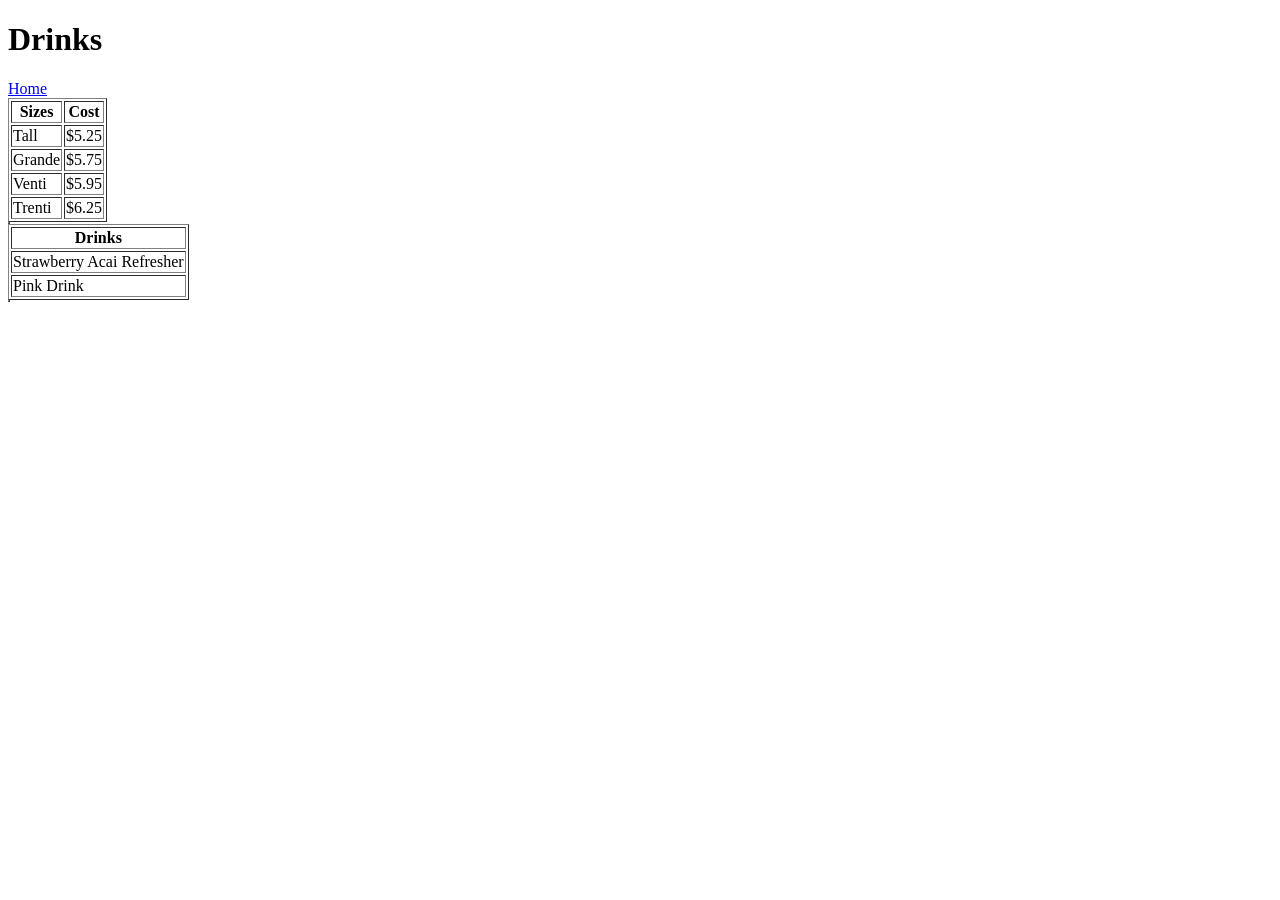
==== drinks.html @ 31aa90ad "Add files via upload" ====
<!DOCTYPE html>
<html>
<head>
	<title>Drinks</title>
</head>
<body>
	<h1>Drinks</h1>

	<a href="index.html">Home</a>

</body>
<table border=1>

	<tr>
		<th>Sizes</th>
		<th>Cost</th>
	</tr>


	<tr>
		<td>Tall</td>
		<td>$5.25</td>
	</tr>
	
	<tr>
		<td>Grande</td>
		<td>$5.75</td>
	</tr>
	
	<tr>
		<td>Venti</td>
		<td>$5.95</td>
	</tr>

	<tr>
		<td>Trenti</td>
		<td>$6.25</td>
	</tr>
</table>

<table border=1>

<table border=1>

	<tr>
		<th>Drinks</th>
	</tr>

	<tr>
		<td>Strawberry Acai Refresher</td>
	</tr>
	
	<tr>
		<td>Pink Drink</td>
	</tr>

</table>

<table border=1>




	</html>
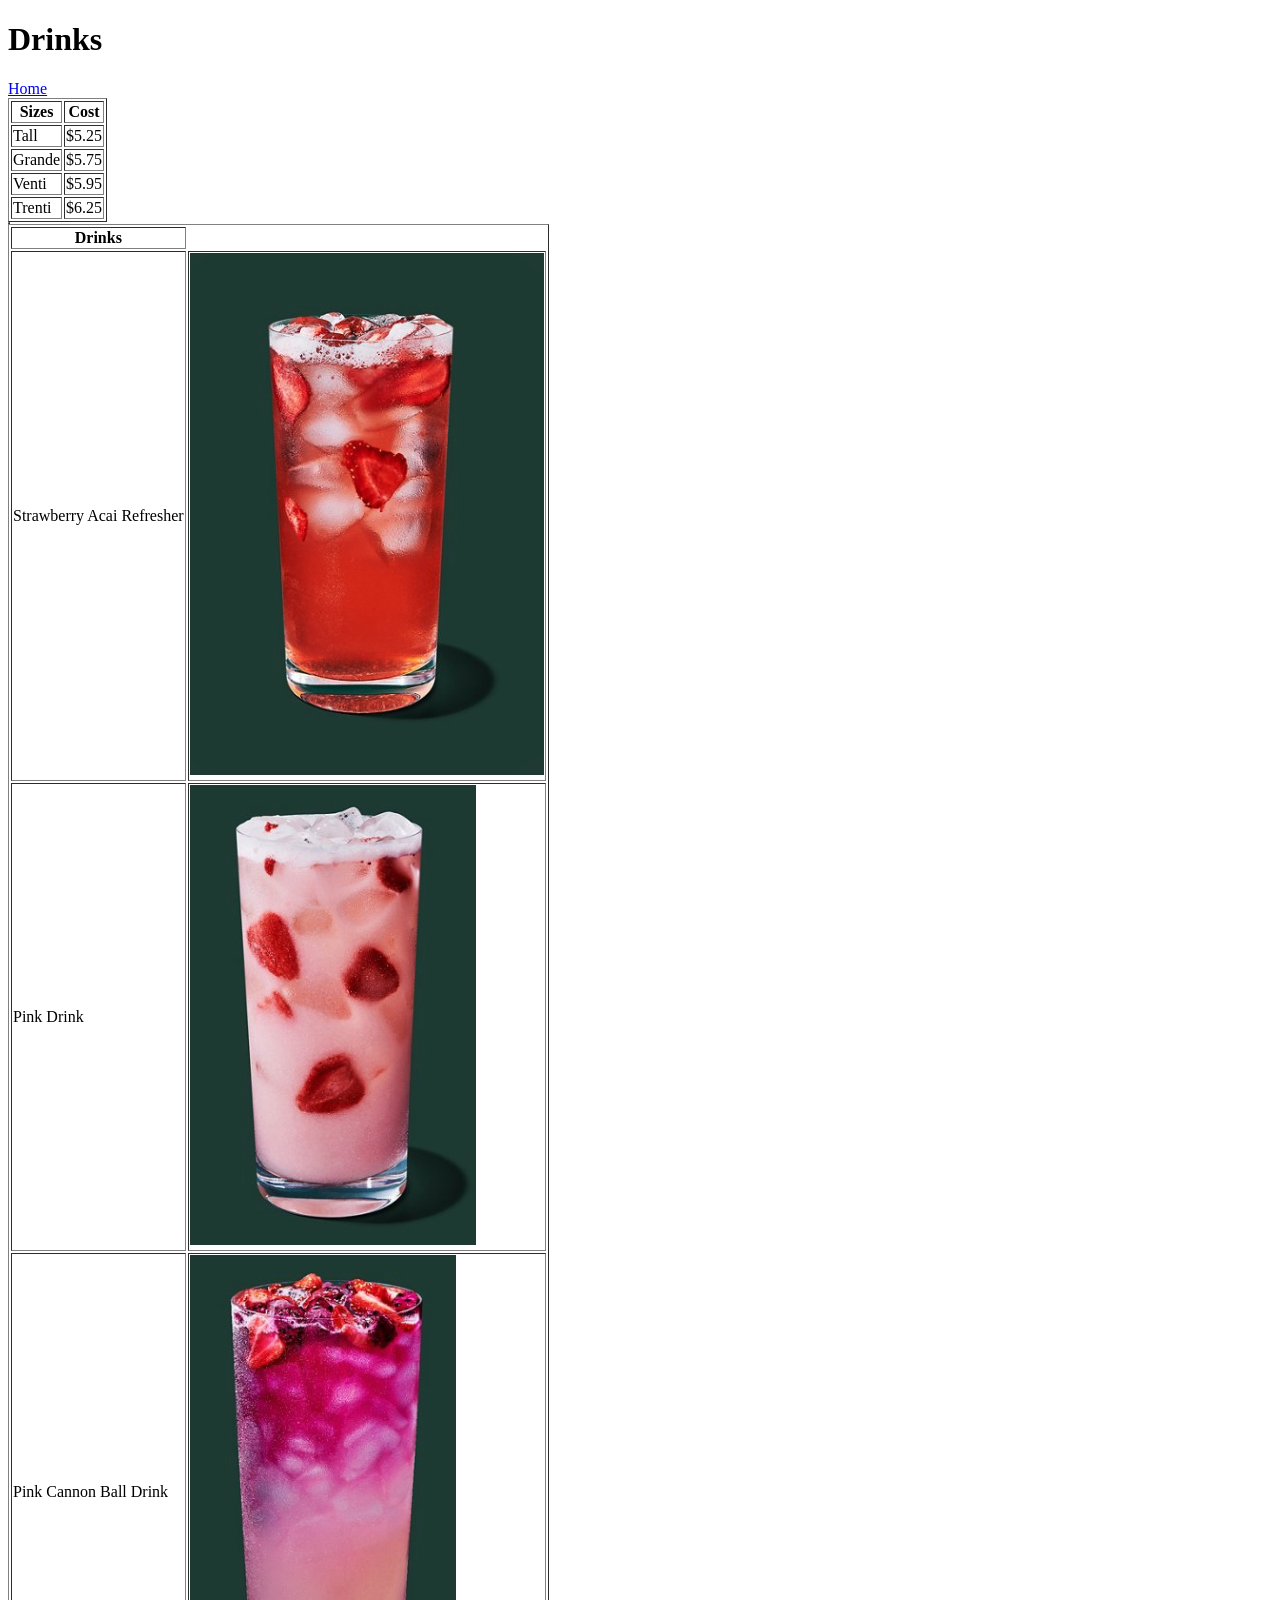
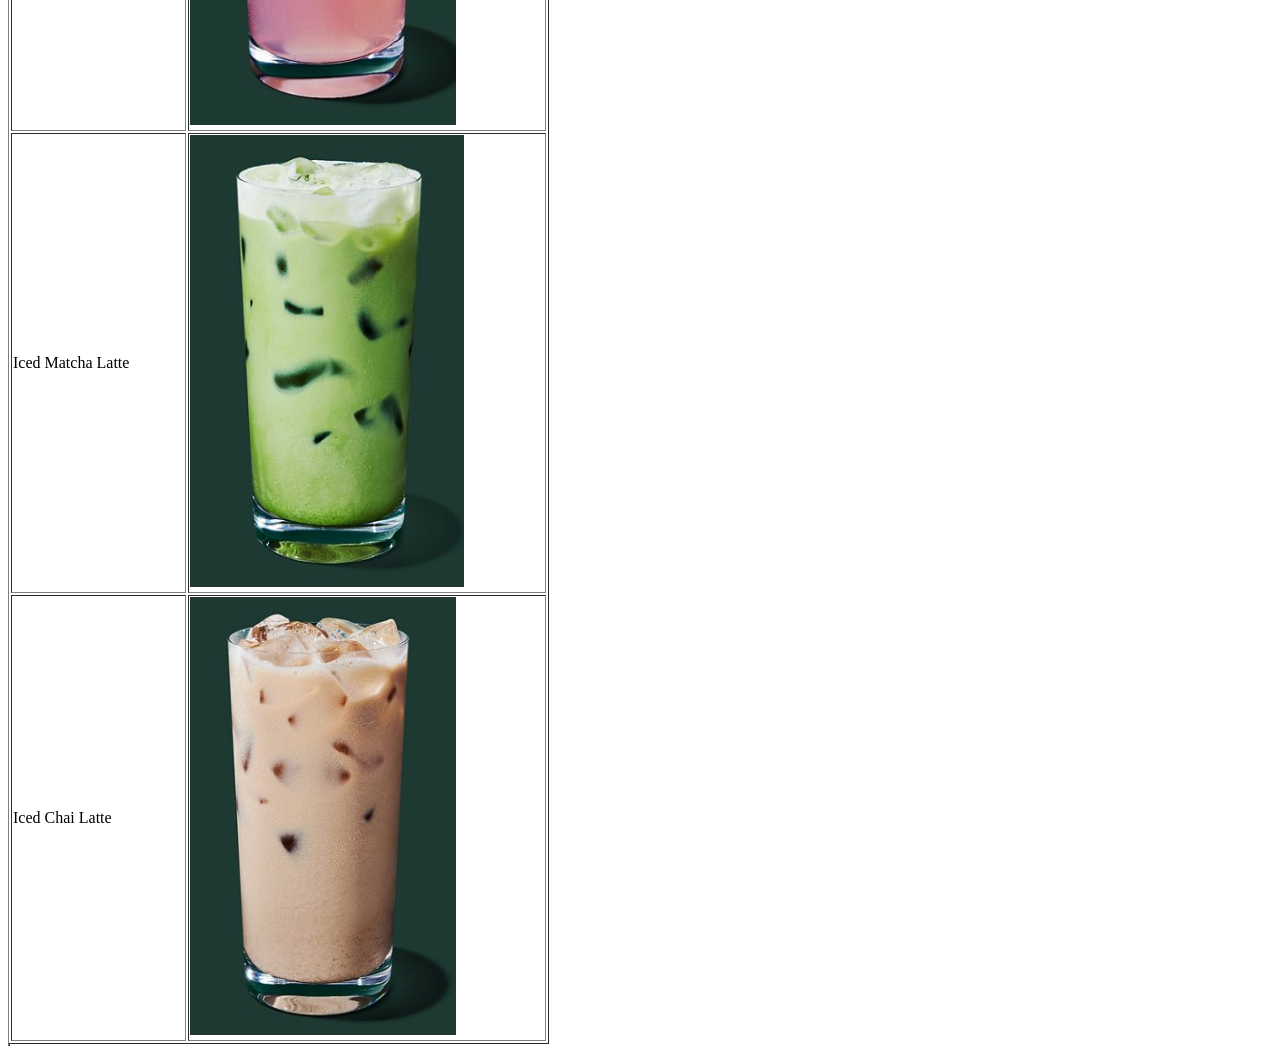
==== commit 6efa19b2: "Add files via upload" ====
--- a/drinks.html
+++ b/drinks.html
@@ -48,11 +48,30 @@
 
 	<tr>
 		<td>Strawberry Acai Refresher</td>
+		<td><img src="strawberryacai3.png"></td>
 	</tr>
 	
 	<tr>
 		<td>Pink Drink</td>
+		<td><img src="pinkdrink.png">
 	</tr>
+
+	<tr>
+		<td>Pink Cannon Ball Drink</td>
+		<td><img src="canonball.png">
+	</tr>
+
+	<tr>
+		<td>Iced Matcha Latte</td>
+		<td><img src="icedmatch.png">
+	</tr>
+
+	<tr>
+		<td>Iced Chai Latte</td>
+		<td><img src="icedchai.png">
+	</tr>
+
+
 
 </table>
 
@@ -61,4 +80,8 @@
 
 
 
-	</html>+
+
+
+	</html>
+
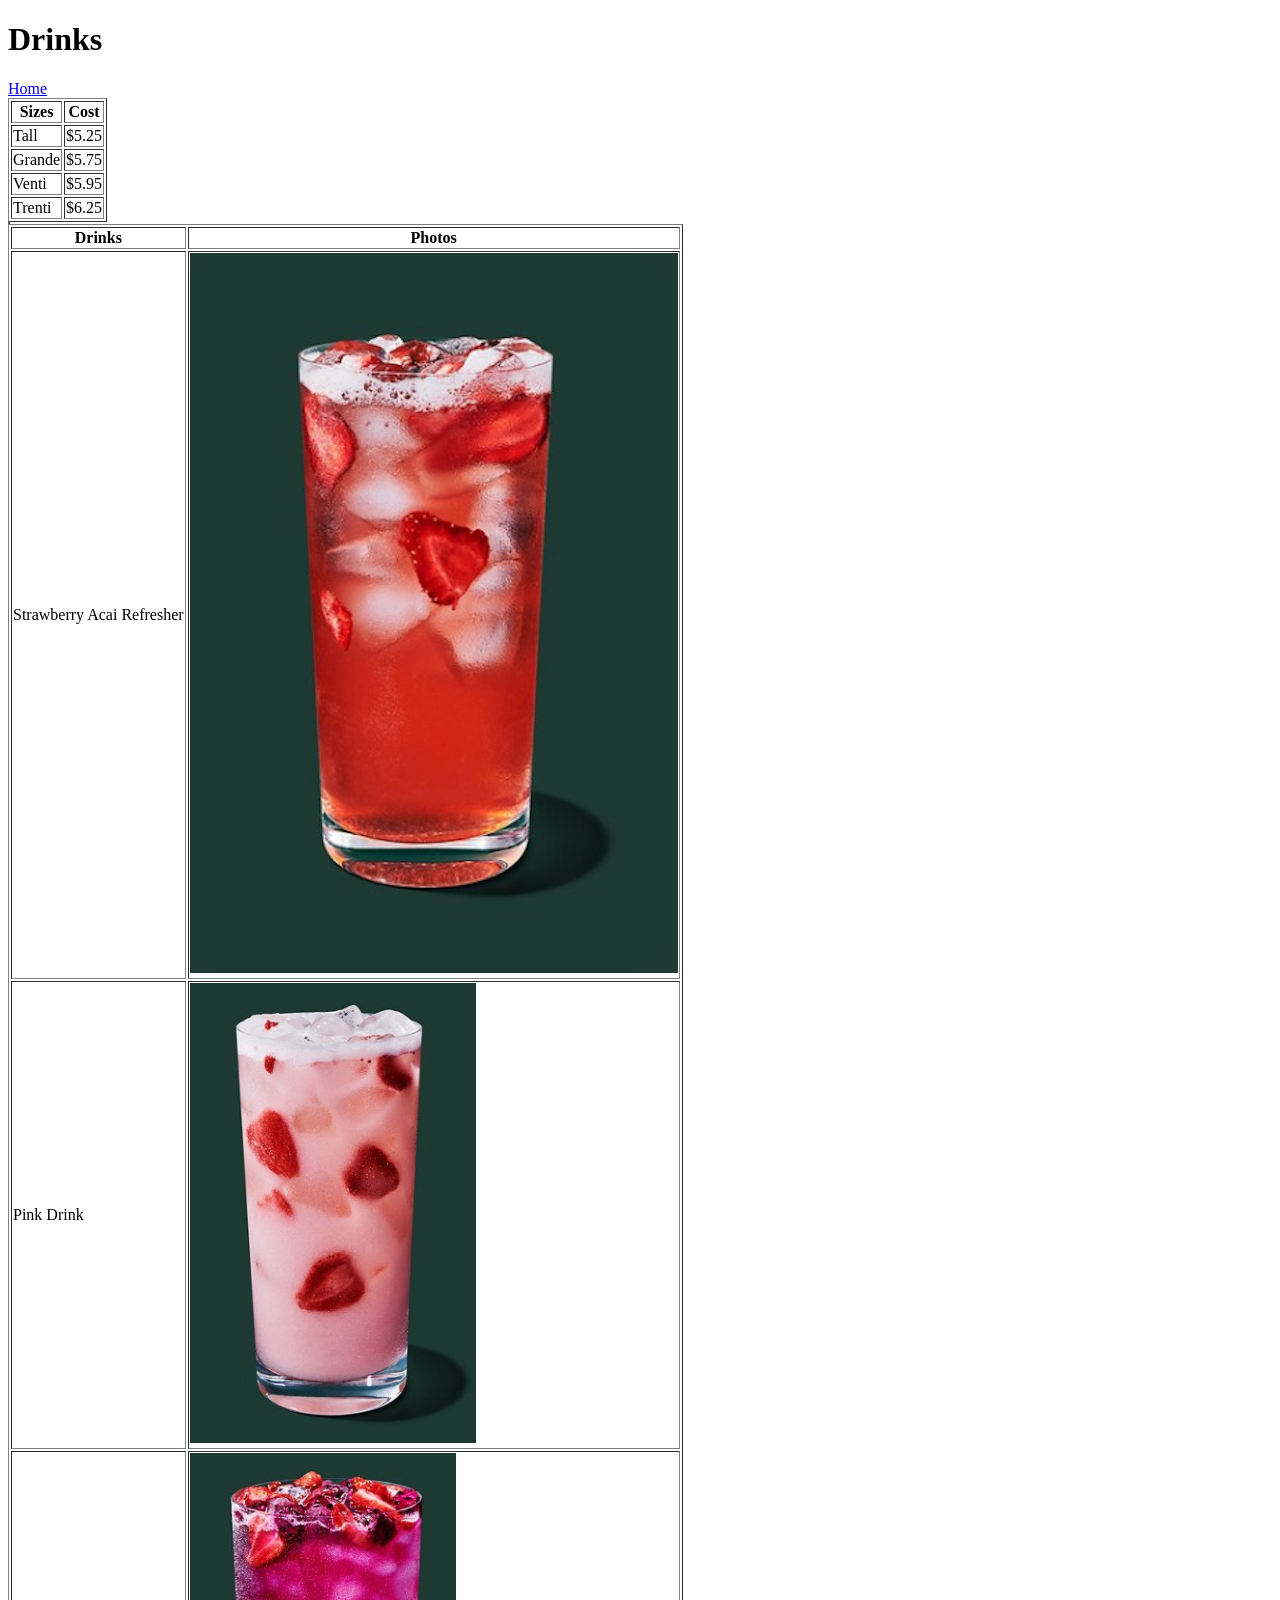
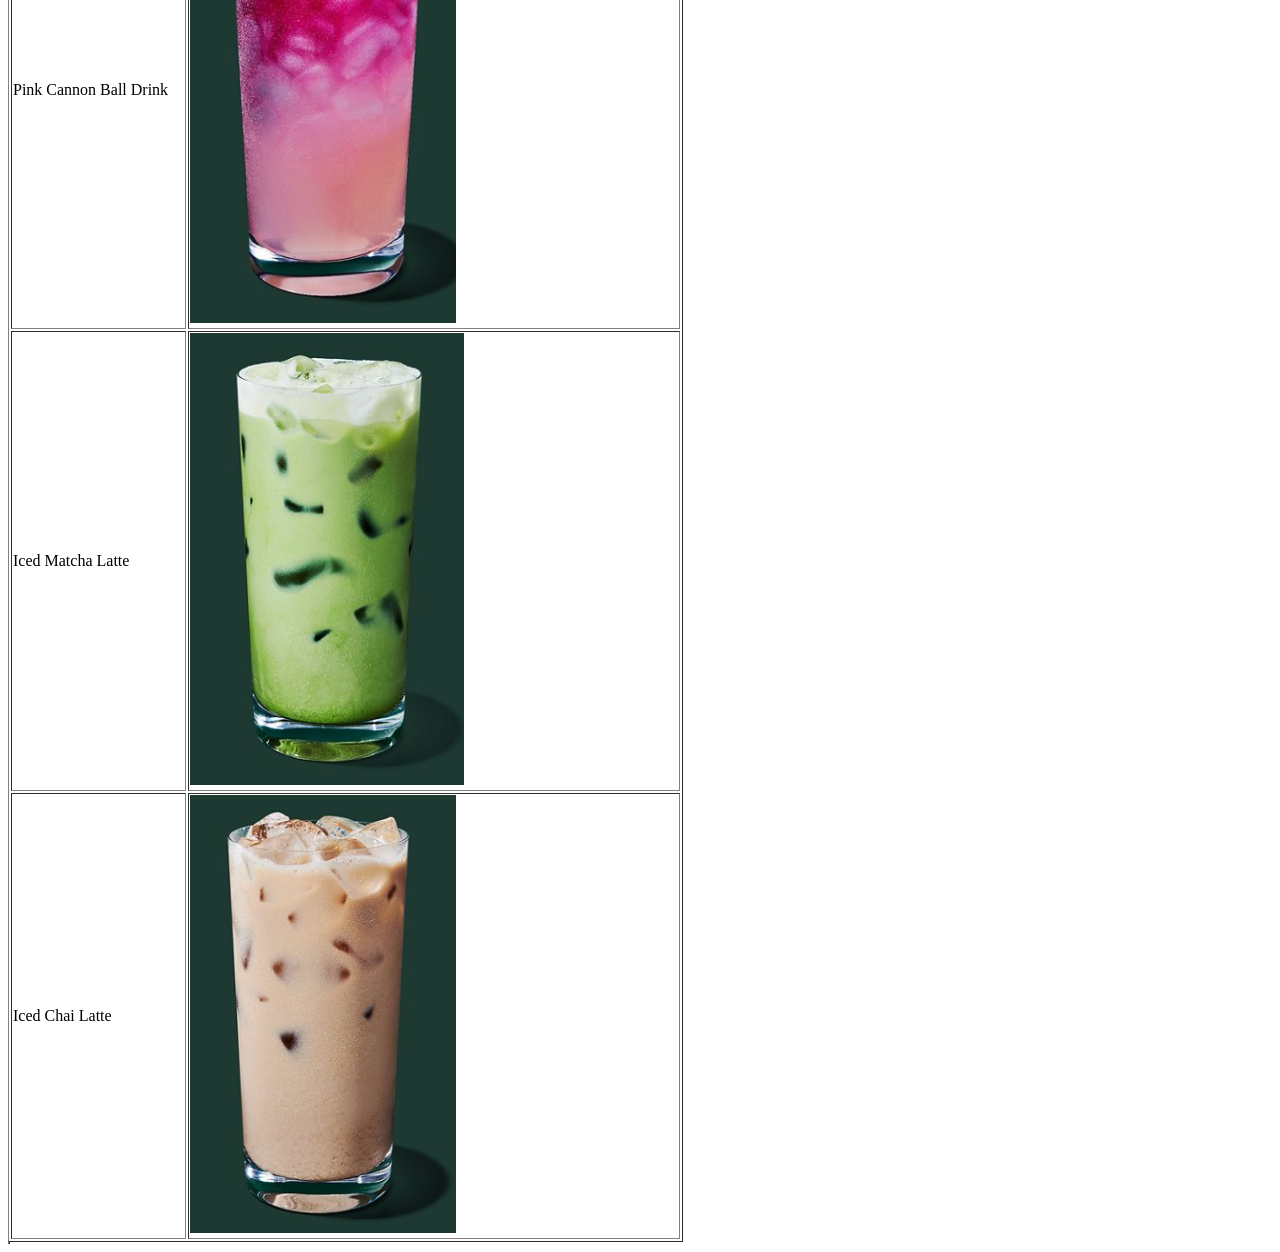
==== commit ab7cb0cd: "Add files via upload" ====
--- a/drinks.html
+++ b/drinks.html
@@ -44,6 +44,7 @@
 
 	<tr>
 		<th>Drinks</th>
+		<th>Photos</th>
 	</tr>
 
 	<tr>
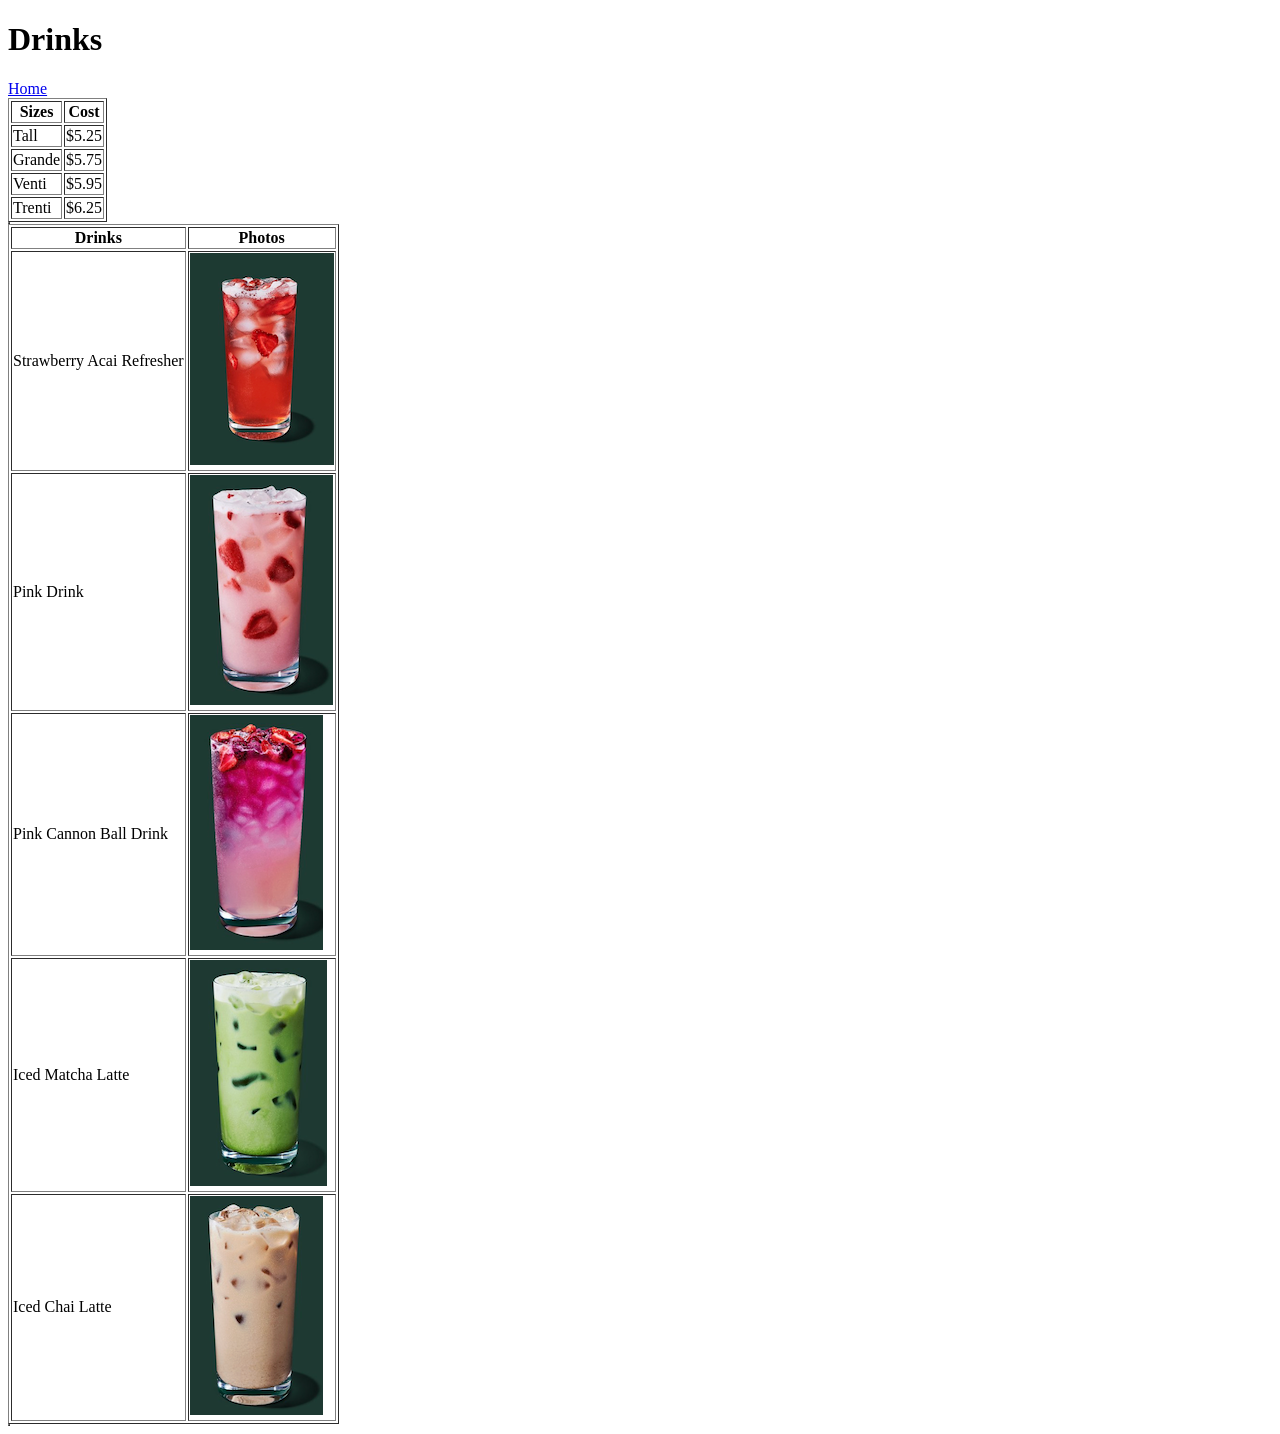
==== commit a8be6909: "Add files via upload" ====
--- a/drinks.html
+++ b/drinks.html
@@ -49,12 +49,12 @@
 
 	<tr>
 		<td>Strawberry Acai Refresher</td>
-		<td><img src="strawberryacai3.png"></td>
+		<td><img src="strawberryAcai3.png"></td>
 	</tr>
 	
 	<tr>
 		<td>Pink Drink</td>
-		<td><img src="pinkdrink.png">
+		<td><img src="pinkDrink.png">
 	</tr>
 
 	<tr>
@@ -64,12 +64,12 @@
 
 	<tr>
 		<td>Iced Matcha Latte</td>
-		<td><img src="icedmatch.png">
+		<td><img src="icedMatch.png">
 	</tr>
 
 	<tr>
 		<td>Iced Chai Latte</td>
-		<td><img src="icedchai.png">
+		<td><img src="icedChai.png">
 	</tr>
 
 
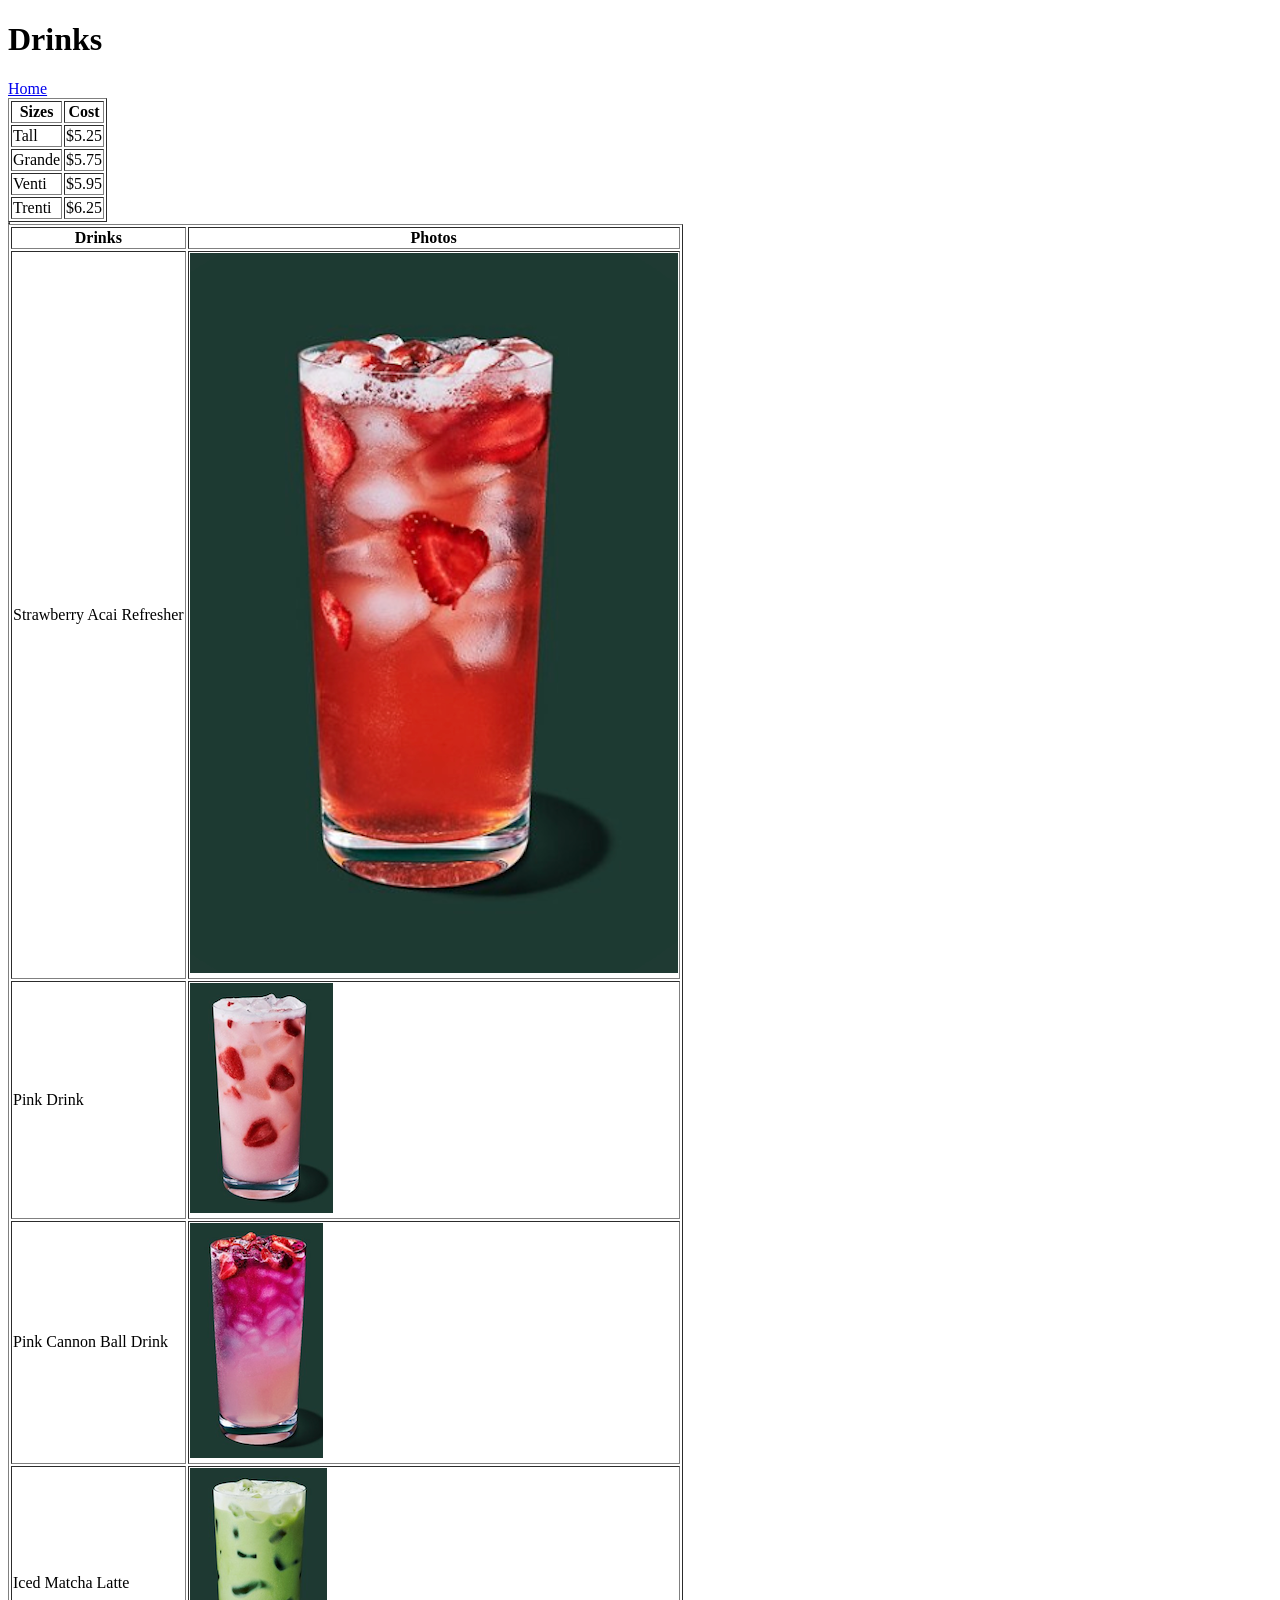
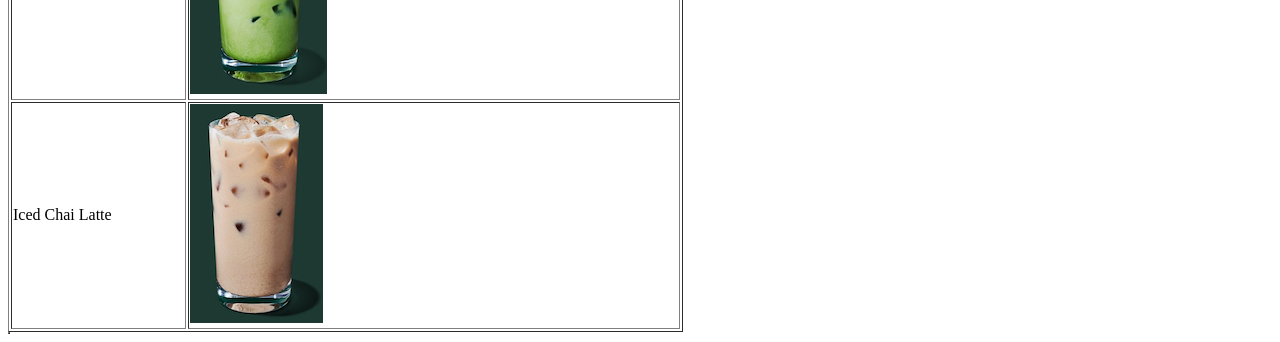
==== commit 110c28f0: "Add files via upload" ====
--- a/drinks.html
+++ b/drinks.html
@@ -49,12 +49,12 @@
 
 	<tr>
 		<td>Strawberry Acai Refresher</td>
-		<td><img src="strawberryAcai3.png"></td>
+		<td><img src="strawberryacai3.png"></td>
 	</tr>
 	
 	<tr>
 		<td>Pink Drink</td>
-		<td><img src="pinkDrink.png">
+		<td><img src="pinkdrink.png">
 	</tr>
 
 	<tr>
@@ -64,12 +64,12 @@
 
 	<tr>
 		<td>Iced Matcha Latte</td>
-		<td><img src="icedMatch.png">
+		<td><img src="icedmatch.png">
 	</tr>
 
 	<tr>
 		<td>Iced Chai Latte</td>
-		<td><img src="icedChai.png">
+		<td><img src="icedchai.png">
 	</tr>
 
 
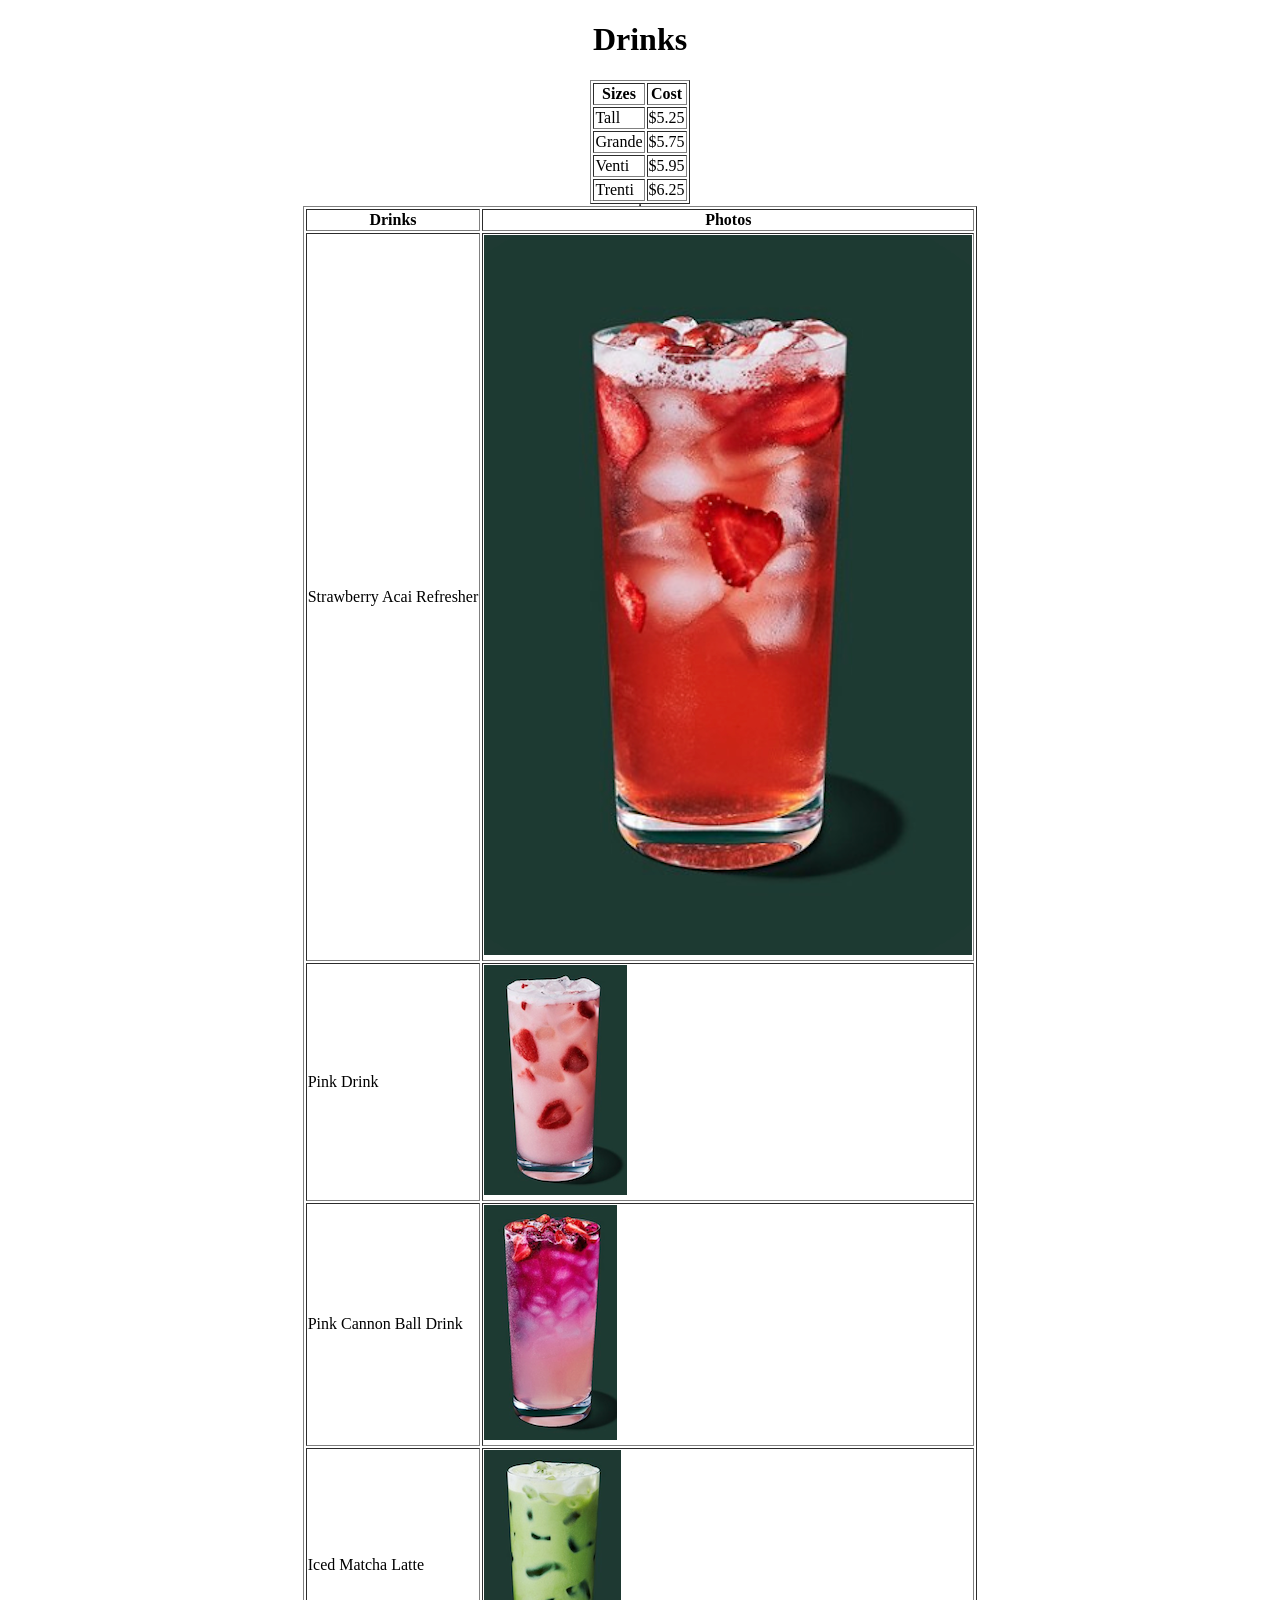
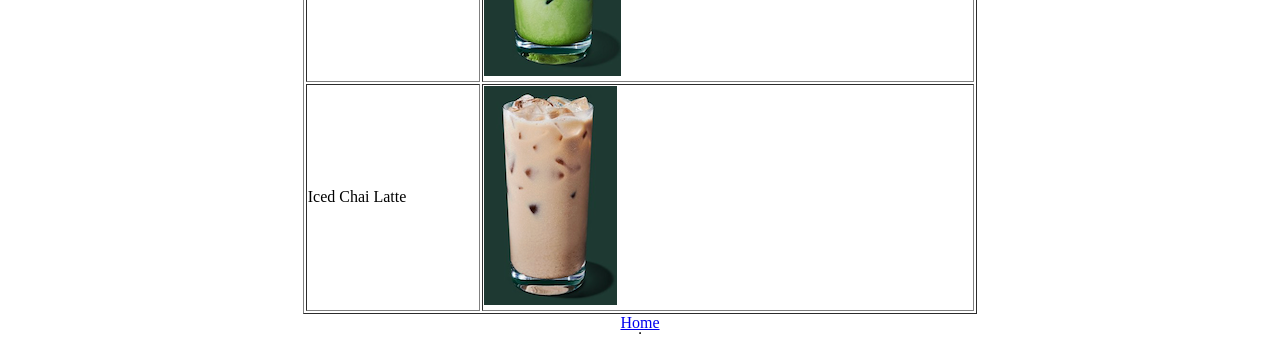
==== commit 9de2cbdc: "Add files via upload" ====
--- a/drinks.html
+++ b/drinks.html
@@ -1,12 +1,13 @@
 <!DOCTYPE html>
 <html>
 <head>
+<link href="style.css" type="text/css" rel="stylesheet"/>
 	<title>Drinks</title>
 </head>
+<center>
 <body>
-	<h1>Drinks</h1>
+	<center><h1>Drinks</h1>
 
-	<a href="index.html">Home</a>
 
 </body>
 <table border=1>
@@ -75,13 +76,15 @@
 
 
 </table>
+</center>
 
 <table border=1>
 
 
 
+	<a href="index.html">Home</a>
 
-
+</center>
 
 
 	</html>
